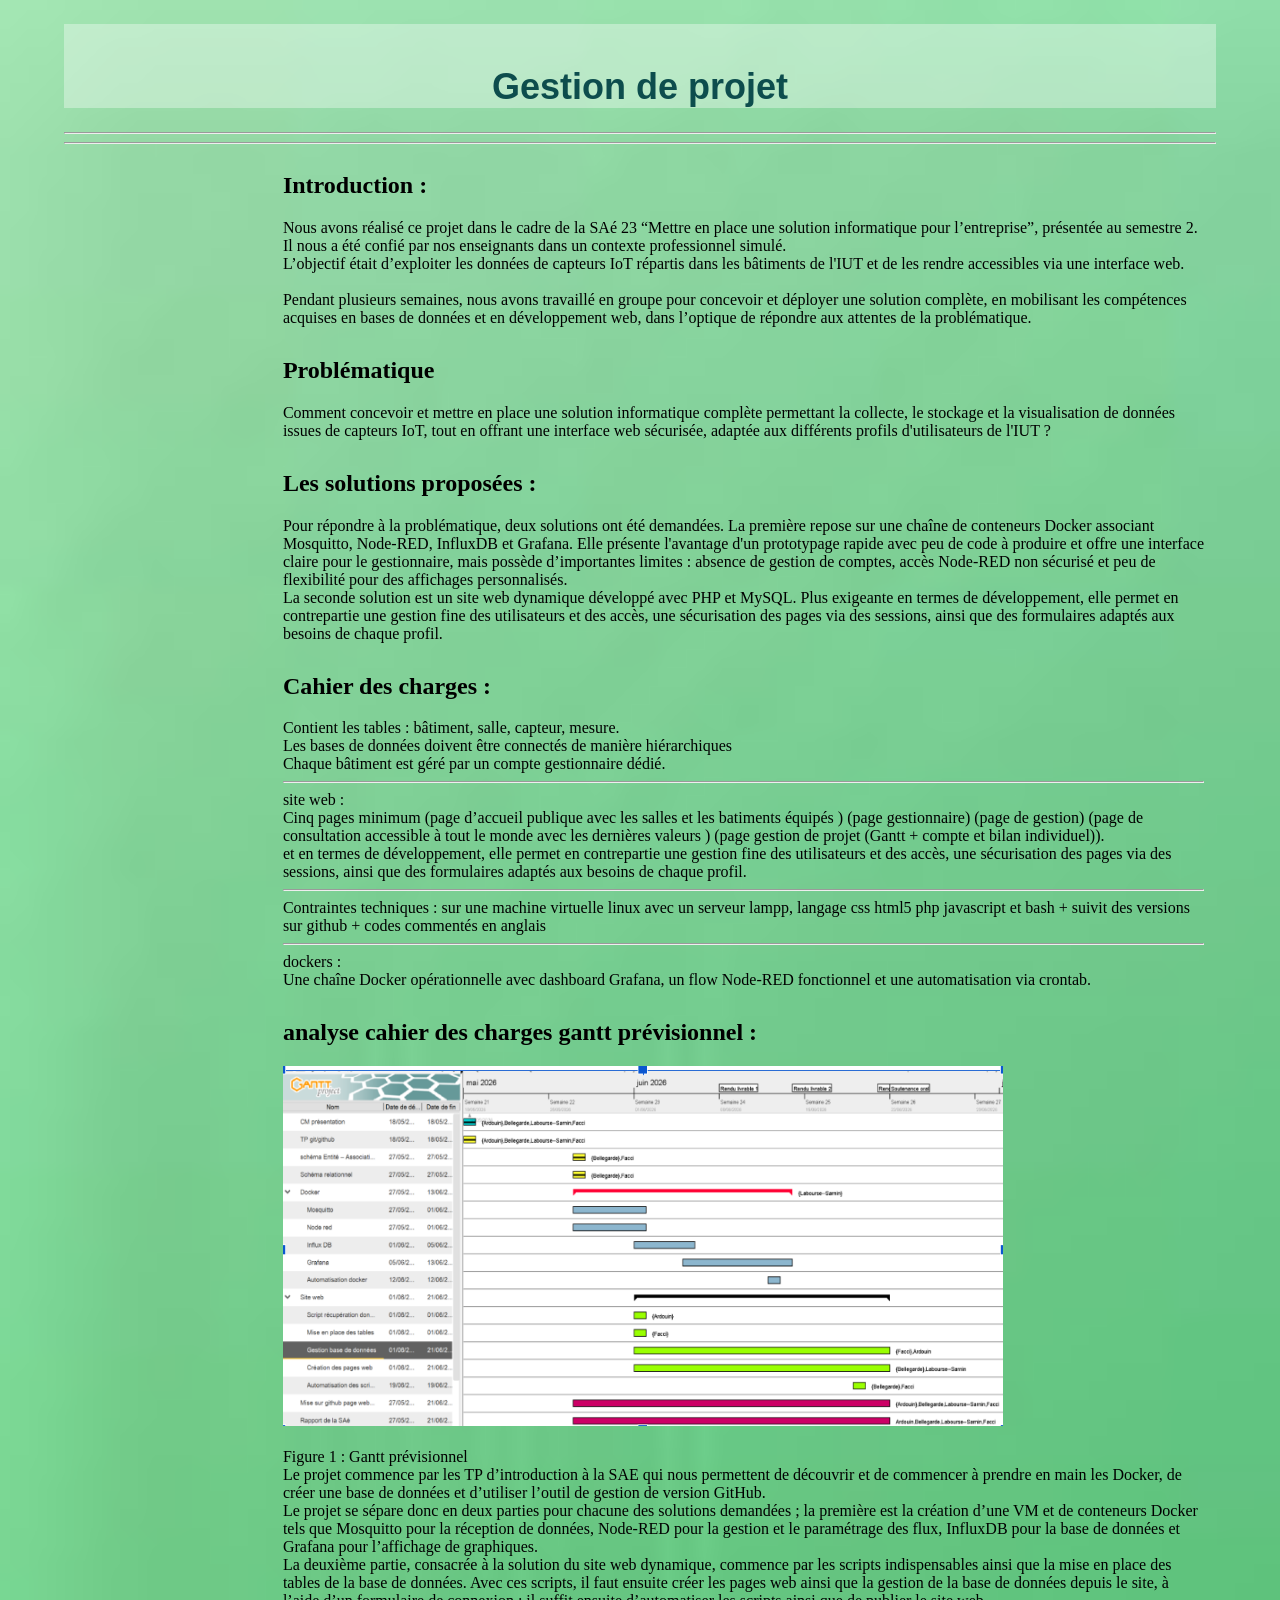
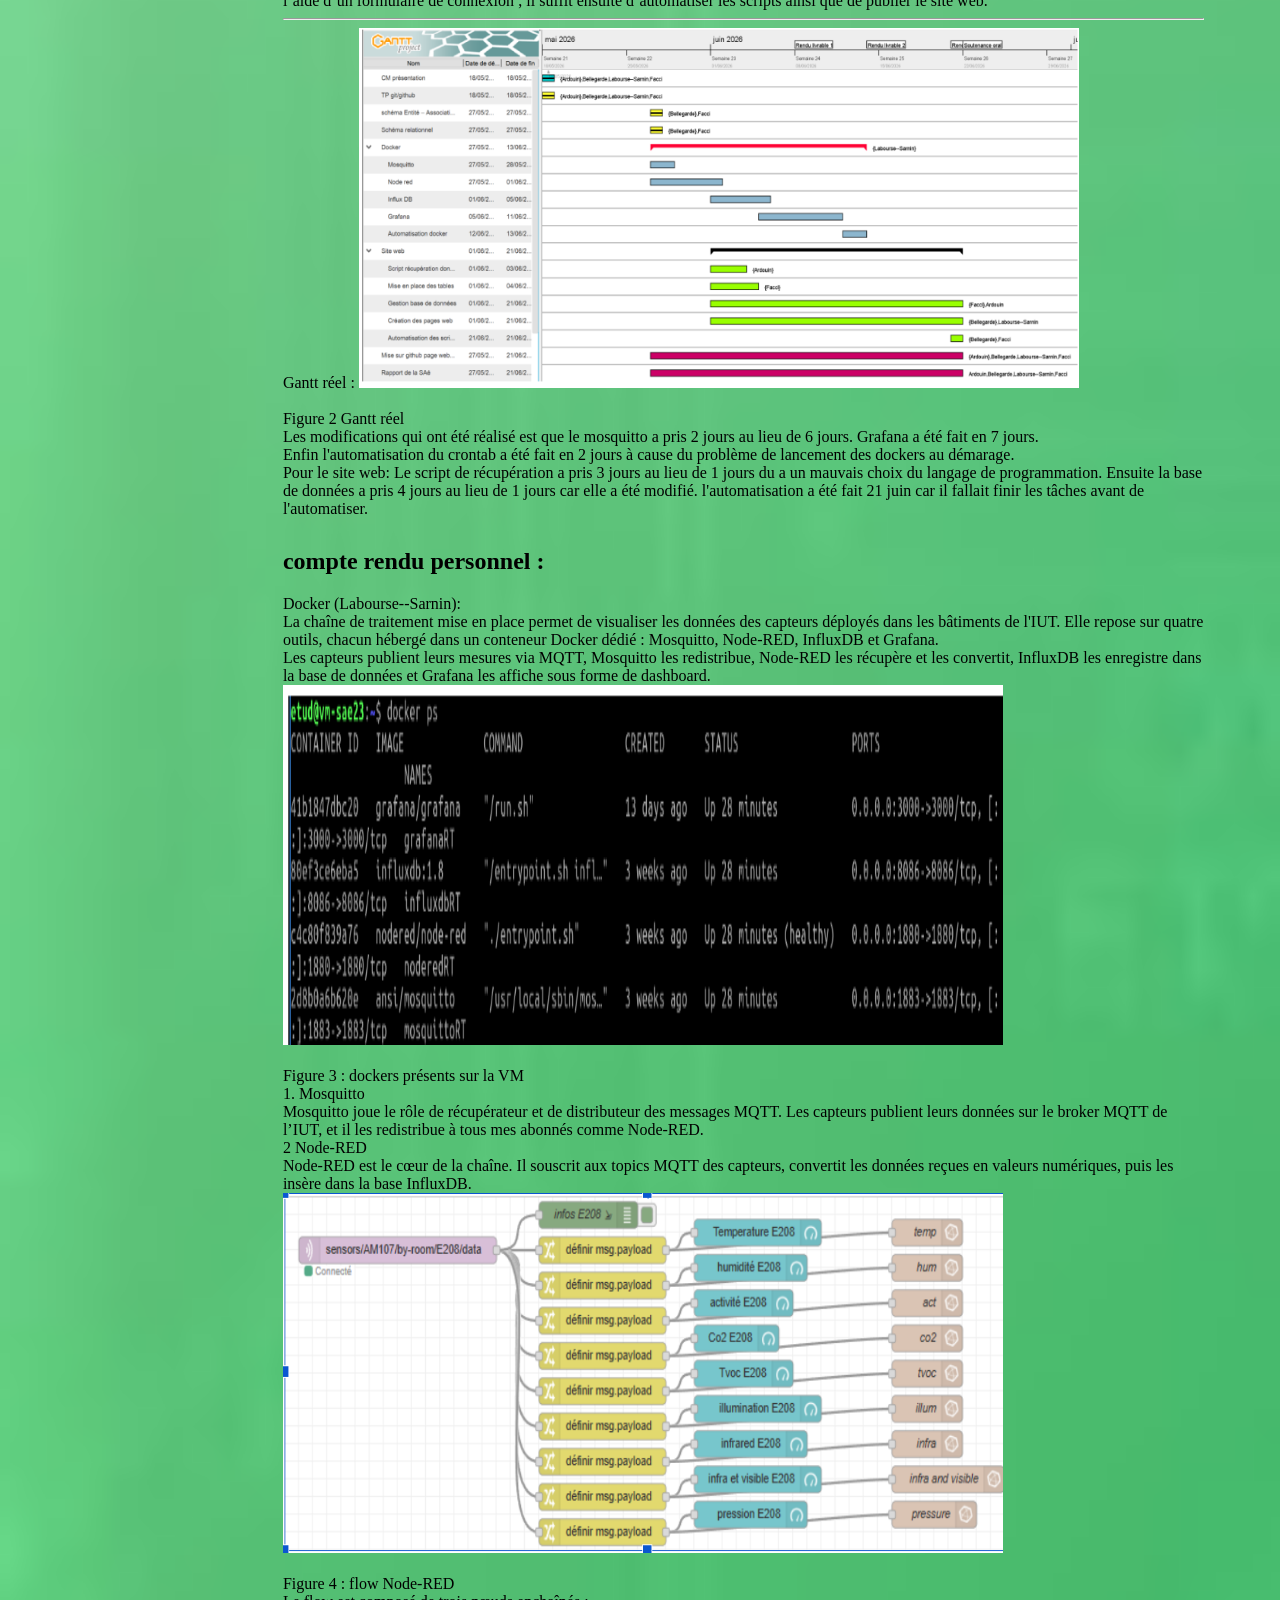
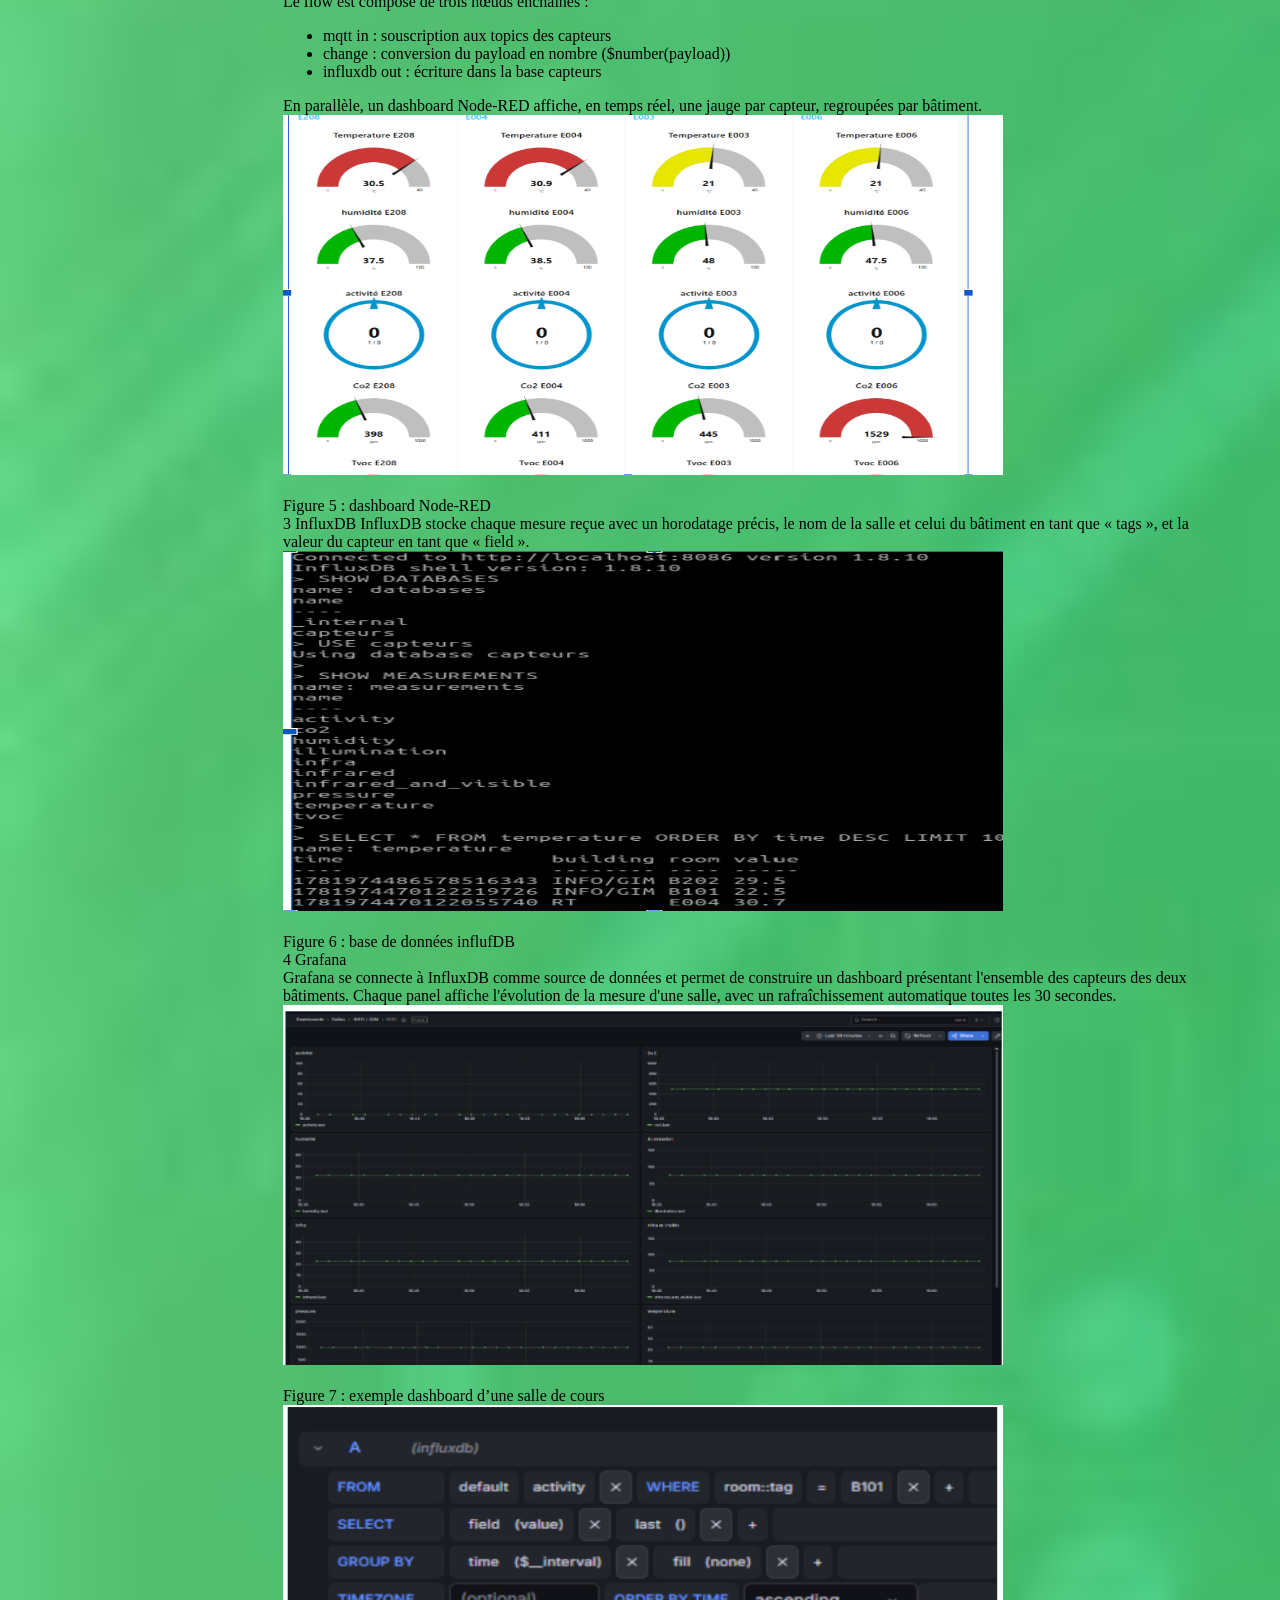
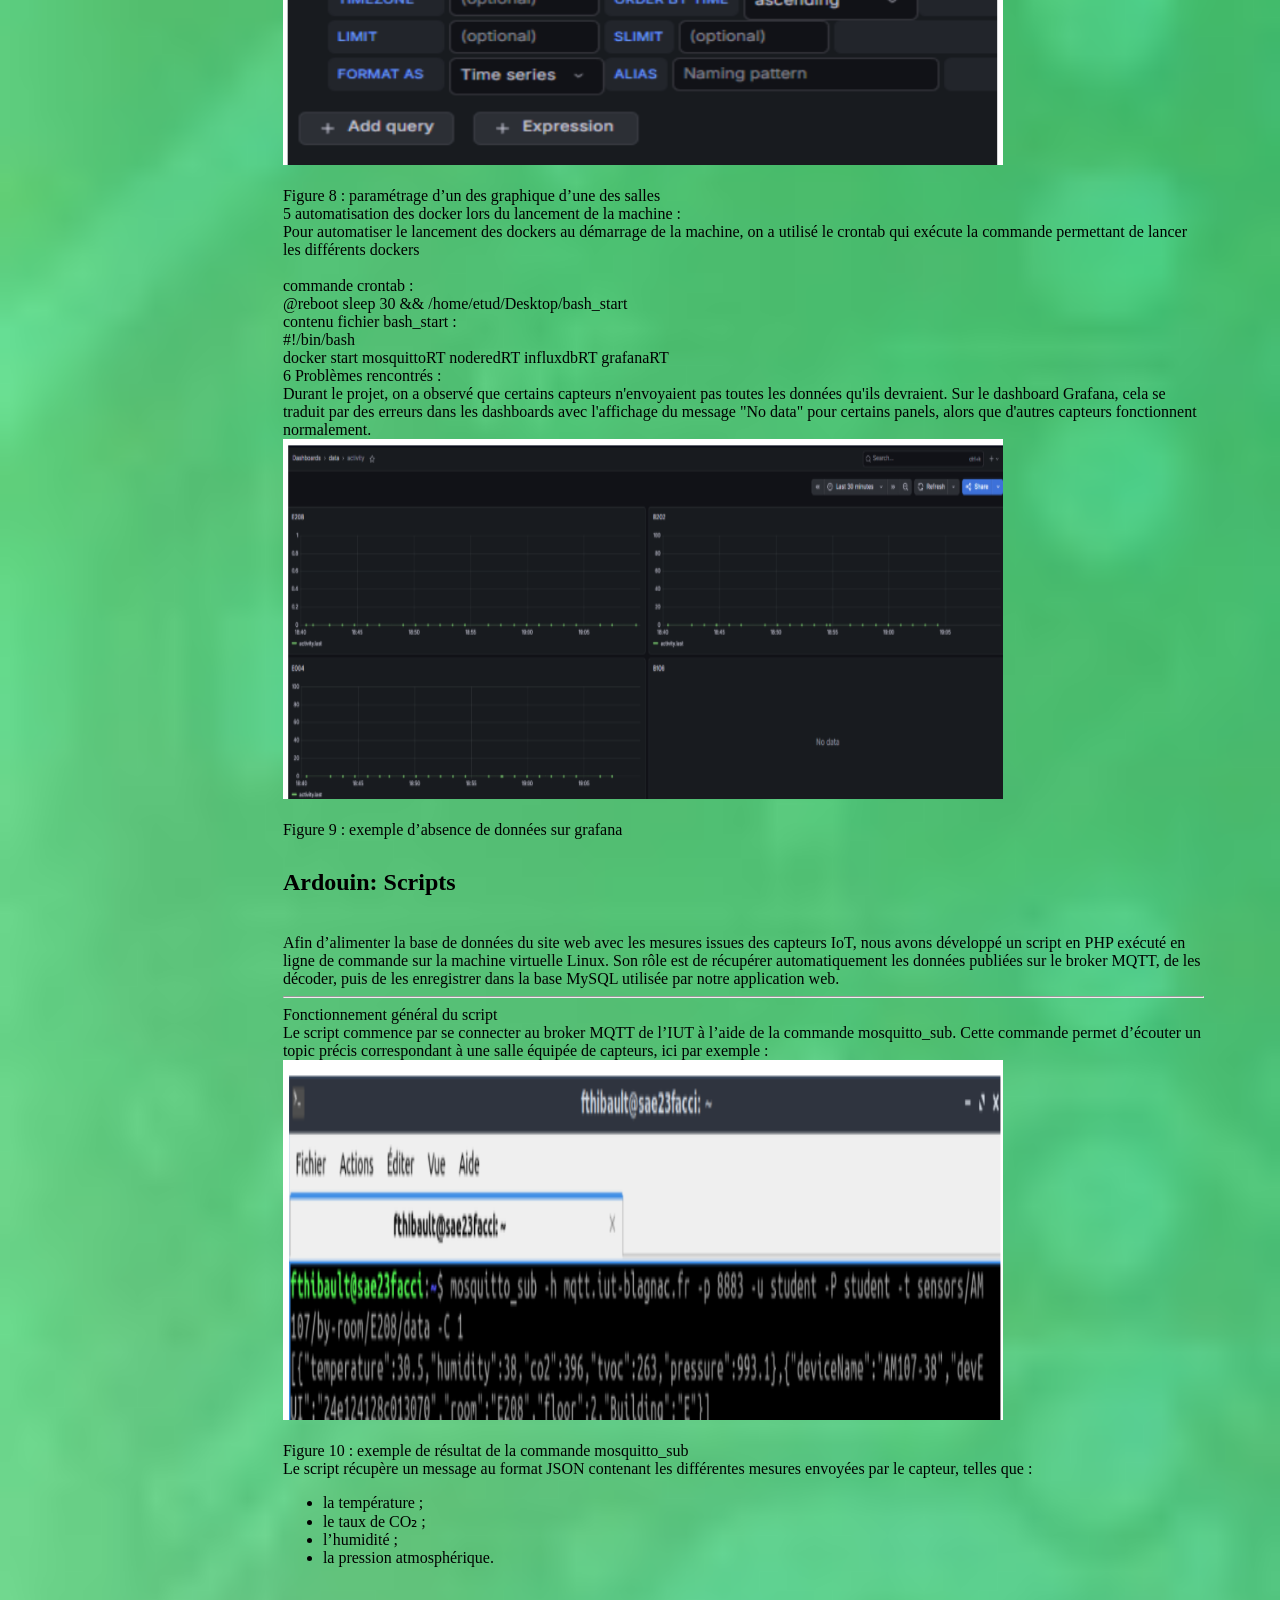
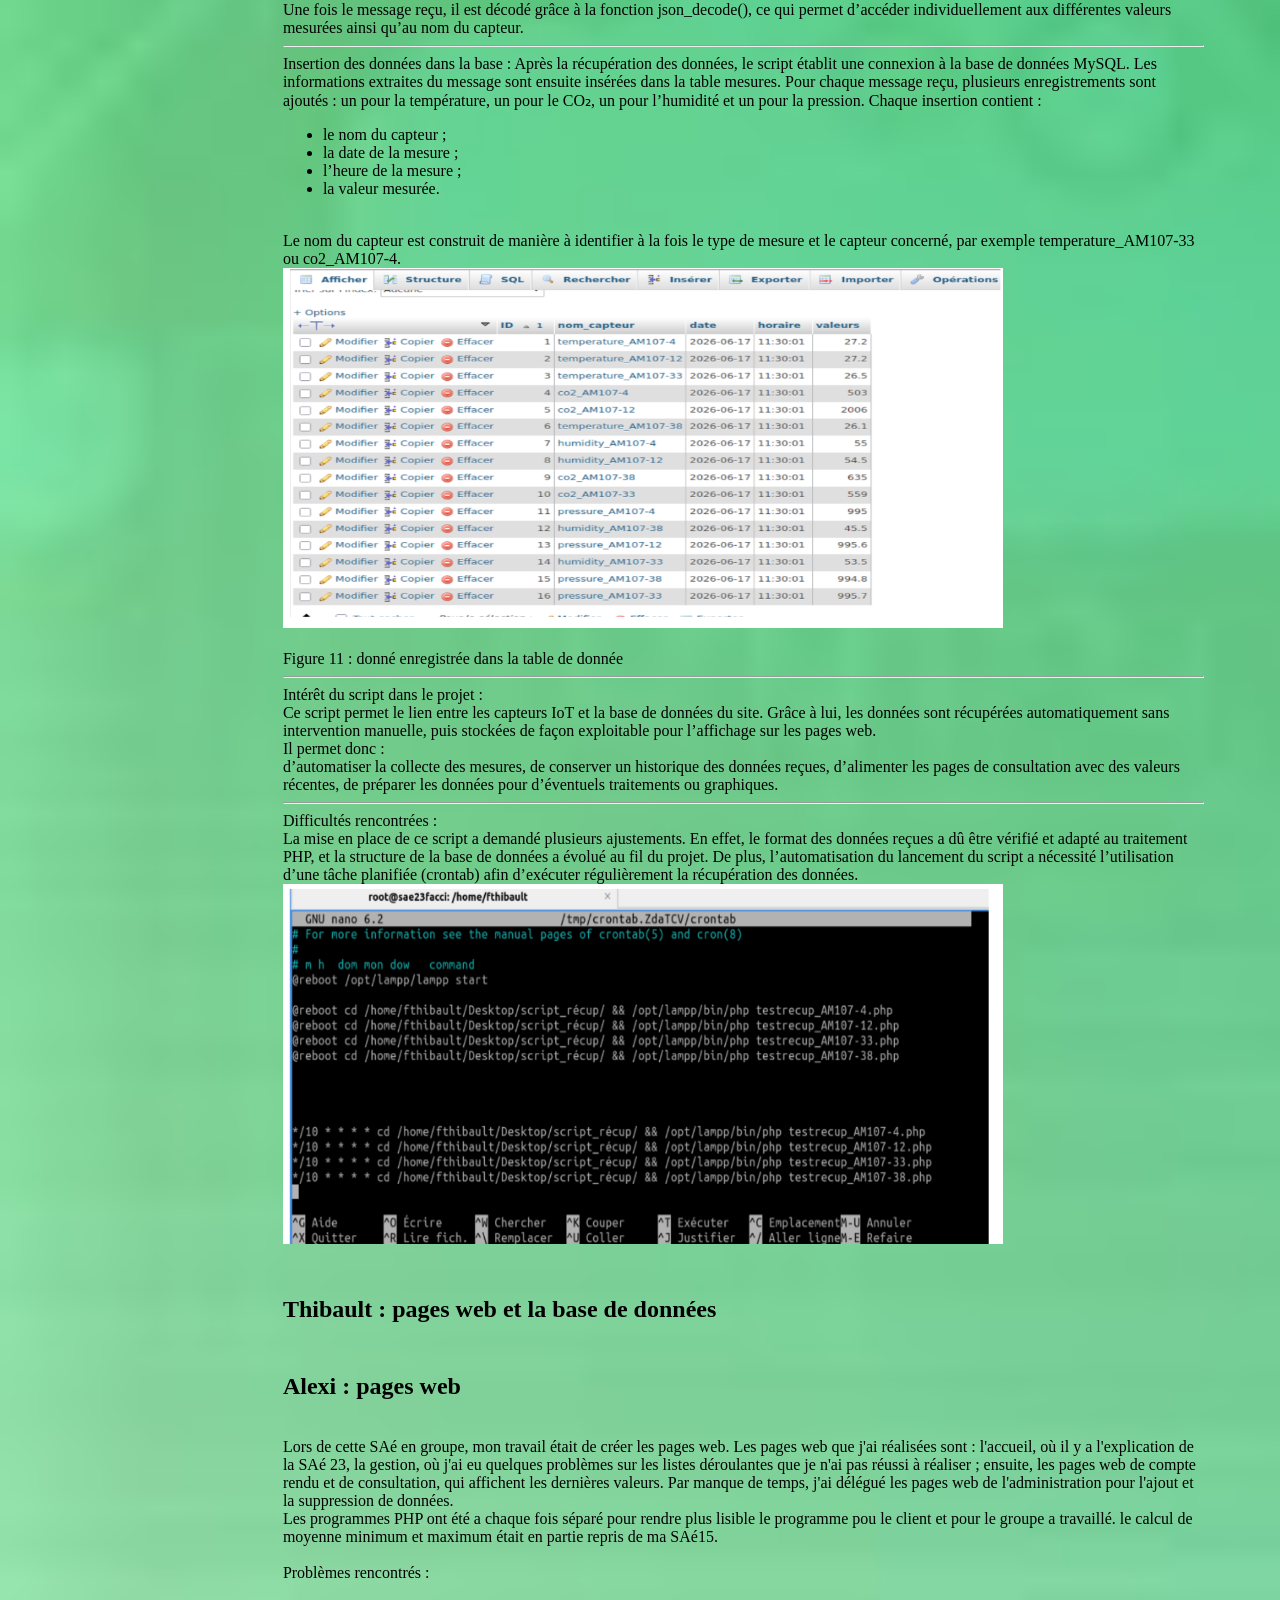
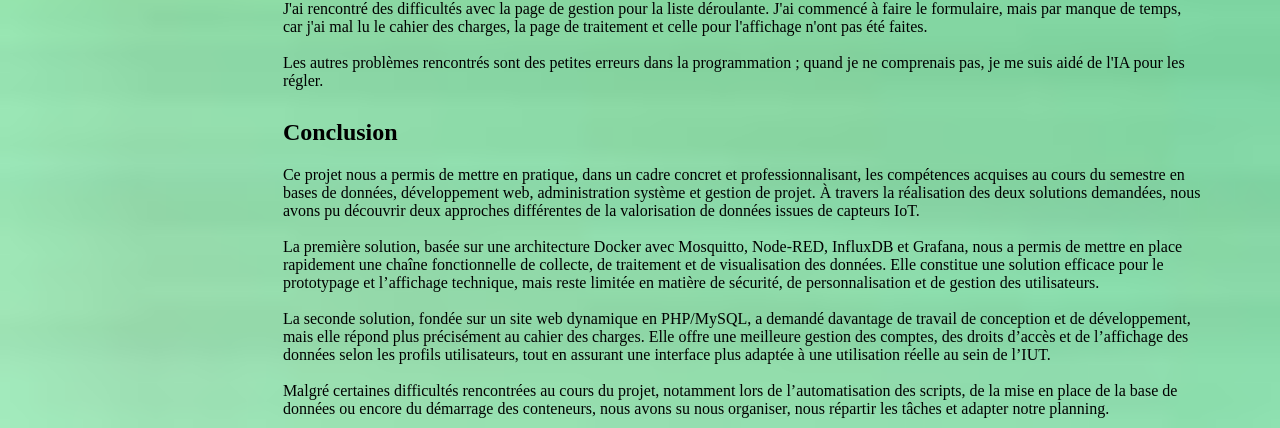
==== compte_rendu.html @ c77deb51 "Ajout compte rendu et mise a disposition des scruots de récupération" ====
<!DOCTYPE html>
 <html lang="fr">
  <head>
   <meta charset="UTF-8" />
   <title>Sae23</title>
   <link rel="stylesheet" type="text/css" href="./styles/smi.css" />
  </head>
  <body>
   <header>
    <div><h1><br />Gestion de projet<br /></h1></div>
    <hr />
    <hr />
   </header>
   <section>
    <h2>Introduction :</h2>
    Nous avons réalisé ce projet dans le cadre de la SAé 23 “Mettre en place une solution informatique pour l’entreprise”, présentée au semestre 2. Il nous a été confié par nos enseignants dans un contexte professionnel simulé. <br>
    L’objectif était d’exploiter les données de capteurs IoT répartis dans les bâtiments de l'IUT et de les rendre accessibles via une interface web. <br><br>
    
    Pendant plusieurs semaines, nous avons travaillé en groupe pour concevoir et déployer une solution complète, en mobilisant les compétences acquises en bases de données et en développement web, dans l’optique de répondre aux attentes de la problématique. <br>
   </section>
   <section>
    <h2>Problématique</h2>
    Comment concevoir et mettre en place une solution informatique complète permettant la collecte, le stockage et la visualisation de données issues de capteurs IoT, tout en offrant une interface web sécurisée, adaptée aux différents profils d'utilisateurs de l'IUT ?
   </section>
   <section>
    <h2>Les solutions proposées :</h2>
    Pour répondre à la problématique, deux solutions ont été demandées. La première repose sur une chaîne de conteneurs Docker associant Mosquitto, Node-RED, InfluxDB et Grafana. Elle présente l'avantage d'un prototypage rapide avec peu de code à produire et offre une interface claire pour le gestionnaire, mais possède d’importantes limites : absence de gestion de comptes, accès Node-RED non sécurisé et peu de flexibilité pour des affichages personnalisés. <br>
    La seconde solution est un site web dynamique développé avec PHP et MySQL. Plus exigeante en termes de développement, elle permet en contrepartie une gestion fine des utilisateurs et des accès, une sécurisation des pages via des sessions, ainsi que des formulaires adaptés aux besoins de chaque profil. 
   </section>
    <section>
    <h2>Cahier des charges :</h2>
    Contient les tables : bâtiment, salle, capteur, mesure. <br>
    Les bases de données doivent être connectés de manière hiérarchiques <br>
    Chaque bâtiment est géré par un compte gestionnaire dédié. <br>
    <hr>
    site web : <br>
    Cinq pages minimum (page d’accueil publique avec les salles et les batiments équipés ) (page gestionnaire) (page de gestion) (page de consultation accessible à tout le monde avec les dernières valeurs ) (page gestion de projet (Gantt + compte et bilan individuel)). <br>
et en termes de développement, elle permet en contrepartie une gestion fine des utilisateurs et des accès, une sécurisation des pages via des sessions, ainsi que des formulaires adaptés aux besoins de chaque profil. 
 <hr>
 Contraintes techniques : 
 sur une machine virtuelle linux avec un serveur lampp, langage css html5 php javascript et bash + suivit des versions sur github + codes commentés en anglais
<hr>
dockers : <br>
Une chaîne Docker opérationnelle avec dashboard Grafana, un flow Node-RED fonctionnel et une automatisation via crontab.
    </section>
    <section>
        <h2>analyse cahier des charges gantt prévisionnel :</h2>
        <img class= "image-responsive" src="./images/gantt_previ.png" alt="Gantt Prévisionnel" /><br><br>
        Figure 1 : Gantt prévisionnel <br>
        Le projet commence par les TP d’introduction à la SAE qui nous permettent de découvrir et de commencer à prendre en main les Docker, de créer une base de données et d’utiliser l’outil de gestion de version GitHub. <br>
        Le projet se sépare donc en deux parties pour chacune des solutions demandées ; la première est la création d’une VM et de conteneurs Docker tels que Mosquitto pour la réception de données, Node-RED pour la gestion et le paramétrage des flux, InfluxDB pour la base de données et Grafana pour l’affichage de graphiques. <br>
        La deuxième partie, consacrée à la solution du site web dynamique, commence par les scripts indispensables ainsi que la mise en place des tables de la base de données. Avec ces scripts, il faut ensuite créer les pages web ainsi que la gestion de la base de données depuis le site, à l’aide d’un formulaire de connexion ; il suffit ensuite d’automatiser les scripts ainsi que de publier le site web. <br>
         <hr>
         Gantt réel : 
        <img class= "image-responsive" src="./images/gantt_reel.png" alt="Gantt réel" /><br><br>
        Figure 2 Gantt réel <br>
        Les modifications qui ont été réalisé est que le mosquitto a pris 2 jours au lieu de 6 jours. Grafana a été fait en 7 jours. <br>
        Enfin l'automatisation du crontab a été fait en 2 jours à cause du problème de lancement des dockers au démarage.<br>

        Pour le site web:
        Le script de récupération a pris 3 jours au lieu de 1 jours du a un mauvais choix du langage de programmation.
        Ensuite la base de données a pris 4 jours au lieu de 1 jours car elle a été modifié.
        l'automatisation a été fait 21 juin car il fallait finir les tâches avant de l'automatiser.
    </section>
    <section>
        <h2>compte rendu personnel :</h2>
        Docker (Labourse--Sarnin): <br>
        La chaîne de traitement mise en place permet de visualiser les données des capteurs déployés dans les bâtiments de l'IUT. Elle repose sur quatre outils, chacun hébergé dans un conteneur Docker dédié : Mosquitto, Node-RED, InfluxDB et Grafana.<br>
        Les capteurs publient leurs mesures via MQTT, Mosquitto les redistribue,  Node-RED les récupère et les convertit, InfluxDB les enregistre dans la base de données et Grafana les affiche sous forme de dashboard. <br>
        <img class= "image-responsive" src="./images/docker.png" alt="Docker présent" /><br><br>
        Figure 3 : dockers présents sur la VM <br>
        1. Mosquitto <br>
        Mosquitto joue le rôle de récupérateur et de distributeur des messages MQTT. Les capteurs publient leurs données sur le broker MQTT de l’IUT, et il les redistribue à tous mes abonnés comme Node-RED.<br>
        2 Node-RED <br>
          Node-RED est le cœur de la chaîne. Il souscrit aux topics MQTT des capteurs, convertit les données reçues en valeurs numériques, puis les insère dans la base InfluxDB.  <br>
        <img class= "image-responsive" src="./images/nodered.png" alt="Node-RED" /><br><br>
        Figure 4 : flow Node-RED <br>
      Le flow est composé de trois nœuds enchaînés : <br>
        <ul>
            <li>mqtt in : souscription aux topics des capteurs</li>
            <li>change : conversion du payload en nombre ($number(payload))</li>
            <li>influxdb out : écriture dans la base capteurs</li>
        </ul>
        
En parallèle, un dashboard Node-RED affiche, en temps réel, une jauge par capteur, regroupées par bâtiment. <br>
 <img class= "image-responsive" src="./images/dash_nodered.png" alt="Dashbord Node-RED" /><br><br>
 Figure 5 : dashboard Node-RED <br>
 3 InfluxDB
InfluxDB stocke chaque mesure reçue avec un horodatage précis, le nom de la salle et celui du bâtiment en tant que « tags », et la valeur du capteur en tant que « field ». <br>
<img class= "image-responsive" src="./images/influxdb.png" alt="InfluxDB" /><br><br>
 Figure 6 : base de données influfDB <br>
4 Grafana  <br>
 Grafana se connecte à InfluxDB comme source de données et permet de construire un dashboard présentant l'ensemble des capteurs des deux bâtiments. Chaque panel affiche l'évolution de la mesure d'une salle, avec un rafraîchissement automatique toutes les 30 secondes. <br>
<img class= "image-responsive" src="./images/dash_grafana.png" alt="Dashbord Grafana" /><br><br>
Figure 7 : exemple dashboard d’une salle de cours <br>
<img class= "image-responsive" src="./images/parametre_grafana.png" alt="Paramètres Grafana" /><br><br>
 Figure 8 : paramétrage d’un des graphique d’une des salles <br>
 5 automatisation des docker lors du lancement de la machine : <br>
Pour automatiser le lancement des dockers au démarrage de la machine, on a utilisé le crontab qui exécute la commande permettant de lancer les différents dockers <br><br>
commande crontab : <br>
@reboot sleep 30 && /home/etud/Desktop/bash_start <br>
contenu fichier bash_start : <br>
#!/bin/bash <br>
docker start mosquittoRT noderedRT influxdbRT grafanaRT <br>
6 Problèmes rencontrés : <br>
Durant le projet, on a observé que certains capteurs n'envoyaient pas toutes les données qu'ils devraient. Sur le dashboard Grafana, cela se traduit par des erreurs dans les dashboards avec  l'affichage du message "No data" pour certains panels, alors que d'autres capteurs fonctionnent normalement. <br>
<img class= "image-responsive" src="./images/abs_donnees.png" alt="absence de données" /><br><br>
Figure 9 : exemple d’absence de données sur grafana
<br>
</section>
<section>
    <h2>Ardouin: Scripts</h2> <br>
    Afin d’alimenter la base de données du site web avec les mesures issues des capteurs IoT, nous avons développé un script en PHP exécuté en ligne de commande sur la machine virtuelle Linux. Son rôle est de récupérer automatiquement les données publiées sur le broker MQTT, de les décoder, puis de les enregistrer dans la base MySQL utilisée par notre application web. <br>
    <hr>
    Fonctionnement général du script <br>
    Le script commence par se connecter au broker MQTT de l’IUT à l’aide de la commande mosquitto_sub. Cette commande permet d’écouter un topic précis correspondant à une salle équipée de capteurs, ici par exemple :
    <img class= "image-responsive" src="./images/mosquitto_sub.png" alt="mosquitto_sub" /><br><br>
    Figure 10 : exemple de résultat de la commande mosquitto_sub <br>
    Le script récupère un message au format JSON contenant les différentes mesures envoyées par le capteur, telles que :
    <ul>
        <li>la température ;</li>
        <li>le taux de CO₂ ;</li>
        <li>l’humidité ;</li>
        <li>la pression atmosphérique.</li>
    </ul>
    <br>
    Une fois le message reçu, il est décodé grâce à la fonction json_decode(), ce qui permet d’accéder individuellement aux différentes valeurs mesurées ainsi qu’au nom du capteur. <br>
    <hr>
    Insertion des données dans la base :
    Après la récupération des données, le script établit une connexion à la base de données MySQL. Les informations extraites du message sont ensuite insérées dans la table mesures.
 Pour chaque message reçu, plusieurs enregistrements sont ajoutés : un pour la température, un pour le CO₂, un pour l’humidité et un pour la pression. Chaque insertion contient : <br>
    <ul>
        <li>le nom du capteur ;</li>
        <li>la date de la mesure ;</li>
        <li>l’heure de la mesure ;</li>
        <li>la valeur mesurée.</li>
    </ul>
 <br>
 Le nom du capteur est construit de manière à identifier à la fois le type de mesure et le capteur concerné, par exemple temperature_AM107-33 ou co2_AM107-4. <br>
 <img class= "image-responsive" src="./images/tableau.png" alt="Tableau sql" /><br><br>
 Figure 11 : donné enregistrée dans la table de donnée <br>
 <hr>
 Intérêt du script dans le projet : <br>
 Ce script permet le lien entre les capteurs IoT et la base de données du site. Grâce à lui, les données sont récupérées automatiquement sans intervention manuelle, puis stockées de façon exploitable pour l’affichage sur les pages web. <br>
Il permet donc :<br>
d’automatiser la collecte des mesures, de conserver un historique des données reçues, d’alimenter les pages de consultation avec des valeurs récentes, de préparer les données pour d’éventuels traitements ou graphiques.<br>
<hr>
Difficultés rencontrées : <br>
La mise en place de ce script a demandé plusieurs ajustements. En effet, le format des données reçues a dû être vérifié et adapté au traitement PHP, et la structure de la base de données a évolué au fil du projet. De plus, l’automatisation du lancement du script a nécessité l’utilisation d’une tâche planifiée (crontab) afin d’exécuter régulièrement la récupération des données.<br>
<img class= "image-responsive" src="./images/crontab_script.png" alt="Crontab Script" /><br><br>








</section>
<section>
    <h2>Thibault : pages web et la base de données</h2>
</section>
<section>
    <h2>Alexi : pages web</h2> <br>

    Lors de cette SAé en groupe, mon travail était de créer les pages web. Les pages web que j'ai réalisées sont : l'accueil, où il y a l'explication de la SAé 23, la gestion, où j'ai eu quelques problèmes sur les listes déroulantes que je n'ai pas réussi à réaliser ; ensuite, les pages web de compte rendu et de consultation, qui affichent les dernières valeurs. Par manque de temps, j'ai délégué les pages web de l'administration pour l'ajout et la suppression de données. <br>

Les programmes PHP ont été a chaque fois séparé pour rendre plus lisible le programme pou le client et pour le groupe a travaillé. le calcul de moyenne minimum et maximum était en partie repris de ma SAé15. <br><br>

Problèmes rencontrés :<br><br>

J'ai rencontré des difficultés avec la page de gestion pour la liste déroulante. J'ai commencé à faire le formulaire, mais par manque de temps, car j'ai mal lu le cahier des charges, la  page de traitement et celle pour l'affichage n'ont pas été faites. <br><br>
Les autres problèmes rencontrés sont des petites erreurs dans la programmation ; quand je ne comprenais pas, je me suis aidé de l'IA pour les régler.
</section>
    <section>
        <h2>Conclusion</h2>
        Ce projet nous a permis de mettre en pratique, dans un cadre concret et professionnalisant, les compétences acquises au cours du semestre en bases de données, développement web, administration système et gestion de projet. À travers la réalisation des deux solutions demandées, nous avons pu découvrir deux approches différentes de la valorisation de données issues de capteurs IoT. <br><br>

La première solution, basée sur une architecture Docker avec Mosquitto, Node-RED, InfluxDB et Grafana, nous a permis de mettre en place rapidement une chaîne fonctionnelle de collecte, de traitement et de visualisation des données. Elle constitue une solution efficace pour le prototypage et l’affichage technique, mais reste limitée en matière de sécurité, de personnalisation et de gestion des utilisateurs. <br><br>

La seconde solution, fondée sur un site web dynamique en PHP/MySQL, a demandé davantage de travail de conception et de développement, mais elle répond plus précisément au cahier des charges. Elle offre une meilleure gestion des comptes, des droits d’accès et de l’affichage des données selon les profils utilisateurs, tout en assurant une interface plus adaptée à une utilisation réelle au sein de l’IUT.<br><br>

Malgré certaines difficultés rencontrées au cours du projet, notamment lors de l’automatisation des scripts, de la mise en place de la base de données ou encore du démarrage des conteneurs, nous avons su nous organiser, nous répartir les tâches et adapter notre planning. 

    </section>
---- styles/smi.css ----
/* Stylesheet */

html    /* Style of web page */
{ 
  margin: 0;
  padding: 0;
  background: url(../images/smi5.jpg); /* add image on the background */
  background-size: cover; 
}

body   /* Style for body */
{
  margin-right: 5%;             
  margin-left: 5%;
}

h1    /* Style for h1 */
{
  background-color: rgba(255,255,255,0.35);
  text-align: center;
  color:  #0D4D4D;      
  font-size: 2.25em;
  font-family: Helvetica, Arial, sans-serif;
}

em
{
  color: white;
  font-size: 1.25em;
 }

label
{
  color: black;
  font-family: Arial, sans-serif;
 }

header
{
  text-align: center;
  clear: both;
}
p     /* Style for paragraph */
{
  font-family: Arial, sans-serif;
  color: #AD0000;      
  text-indent: 3%;
}
p.erreur
{
  font-weight: bold;
  color: white;
}
/* Hyperlink gestion */
a:link
{
  color: #184A18;
}
a:visited
{
  color: #520031;
}
a:hover
{
  color: white;
  background: green;
}
a:active
{
  color: black;
}
legend
{
  color: #0D4D4D;
  font-family: Arial, sans-serif;
}
form
{
  width: 66%;
}
fieldset.gauche
{
  width: 50%;
  color: black ;
  font-family: Arial, sans-serif;
  float: left;
}
div.valid
{
  position: relative;
  top: 10px;
  left: 20px;
}
div.tablo 
{
  margin-top: 30px;
  margin-bottom: 30px;
  font-family: Arial, sans-serif;
}
div.tablo ul
{
  background-color: silver; 
  text-align: left;
  border-bottom: 2px solid gray;
}
div.tablo li
{
  list-style-type: none;
  margin-left: 10px;
  display: inline;
}
div.tablo li:first-child
{
  font-style: normal;
  font-size: larger;
}
div.tablo li:last-child
{
  font-style: normal;
  font-size: larger;
  color:#0D4D4D;
  position: absolute;
  left: 400px;
}
footer
{
  background-color: rgba(255,255,255,0.75); 
  text-align: center;
  position: relative;
  top: 5px;
  padding: 5px;
}
div.ajout
{
  color: #0D4D4D;
  font-family: Arial, sans-serif;
}
img{
	border:0;
	width:720px;
	height:360px
}
@media screen and (max-width: 780px) 
{
	h1
	{
		font-size: 1.8em;
	}
	
	nav ul li 
	{
		float: none;
		width: 100%;
		border-right: none;
	}

	nav ul li a 
	{
		padding: 1px;
	}

	section#first 
	{
		padding-top: 50px;
	}
	
	section 
	{
		padding-top: 5px;
		padding-right: 15px;
	}
	.image-responsive 
	{
		max-width: 100%;
		height: auto;
    }
.tableau-responsive 
	{
		max-width: 100%;
		height: auto;
    }
}

/* max-width for high-resolution */
@media screen and (min-width: 1280px) 
{


	nav
	{
	   position:fixed;
	   top:0px; 
	   width: 225px;
	   float: left;
	   height: 100%;
	   background-color: #888888;
	}

	nav ul li a 
	{
	  display: block;
	  width: 225px;
	  float: left;
	  color: white;
	  text-align: left;
	}
	
	section 
	{
	  float: right;	
	  width: 80%;
	  padding-bottom: 10px;
	  padding-right:1%;
	}

	section#first 
	{
	  padding-top:135px;
	}

	aside#last 
	{
	  float: right;	
	  width: 80%;
	  padding-top: 25px;
	  padding-bottom: 90px;
	  padding-right:1%;
	}
	
	footer 
	{
	  clear: both;
	}
.tableau-responsive 
	{
		max-width: 100%;
		height: auto;
    }
}

@media screen and (min-width: 1280px) 
{
	nav ul li 
	{
		float: left;
		border-right:1px solid #BBBBBB;
	}
		
	nav ul li:last-child
	{
		border-right: none;
		float:right;
	}
.tableau-responsive 
	{
		max-width: 100%;
		height: auto;
    }
}

/* max-width for low resolutions */
@media screen and (max-width: 640px) 
{
	nav ul li 
	{
		float: none;
		width: 100%;
		border-right: none;
	}

	nav ul li a 
	{
		padding: 1px;
	}

	section#first 
	{
		padding-top: 300px;
	}
	section 
	{
		padding-top: 5px;
		padding-right: 15px;
	}
.tableau-responsive 
	{
		max-width: 100%;
		height: auto;
    }
	
}
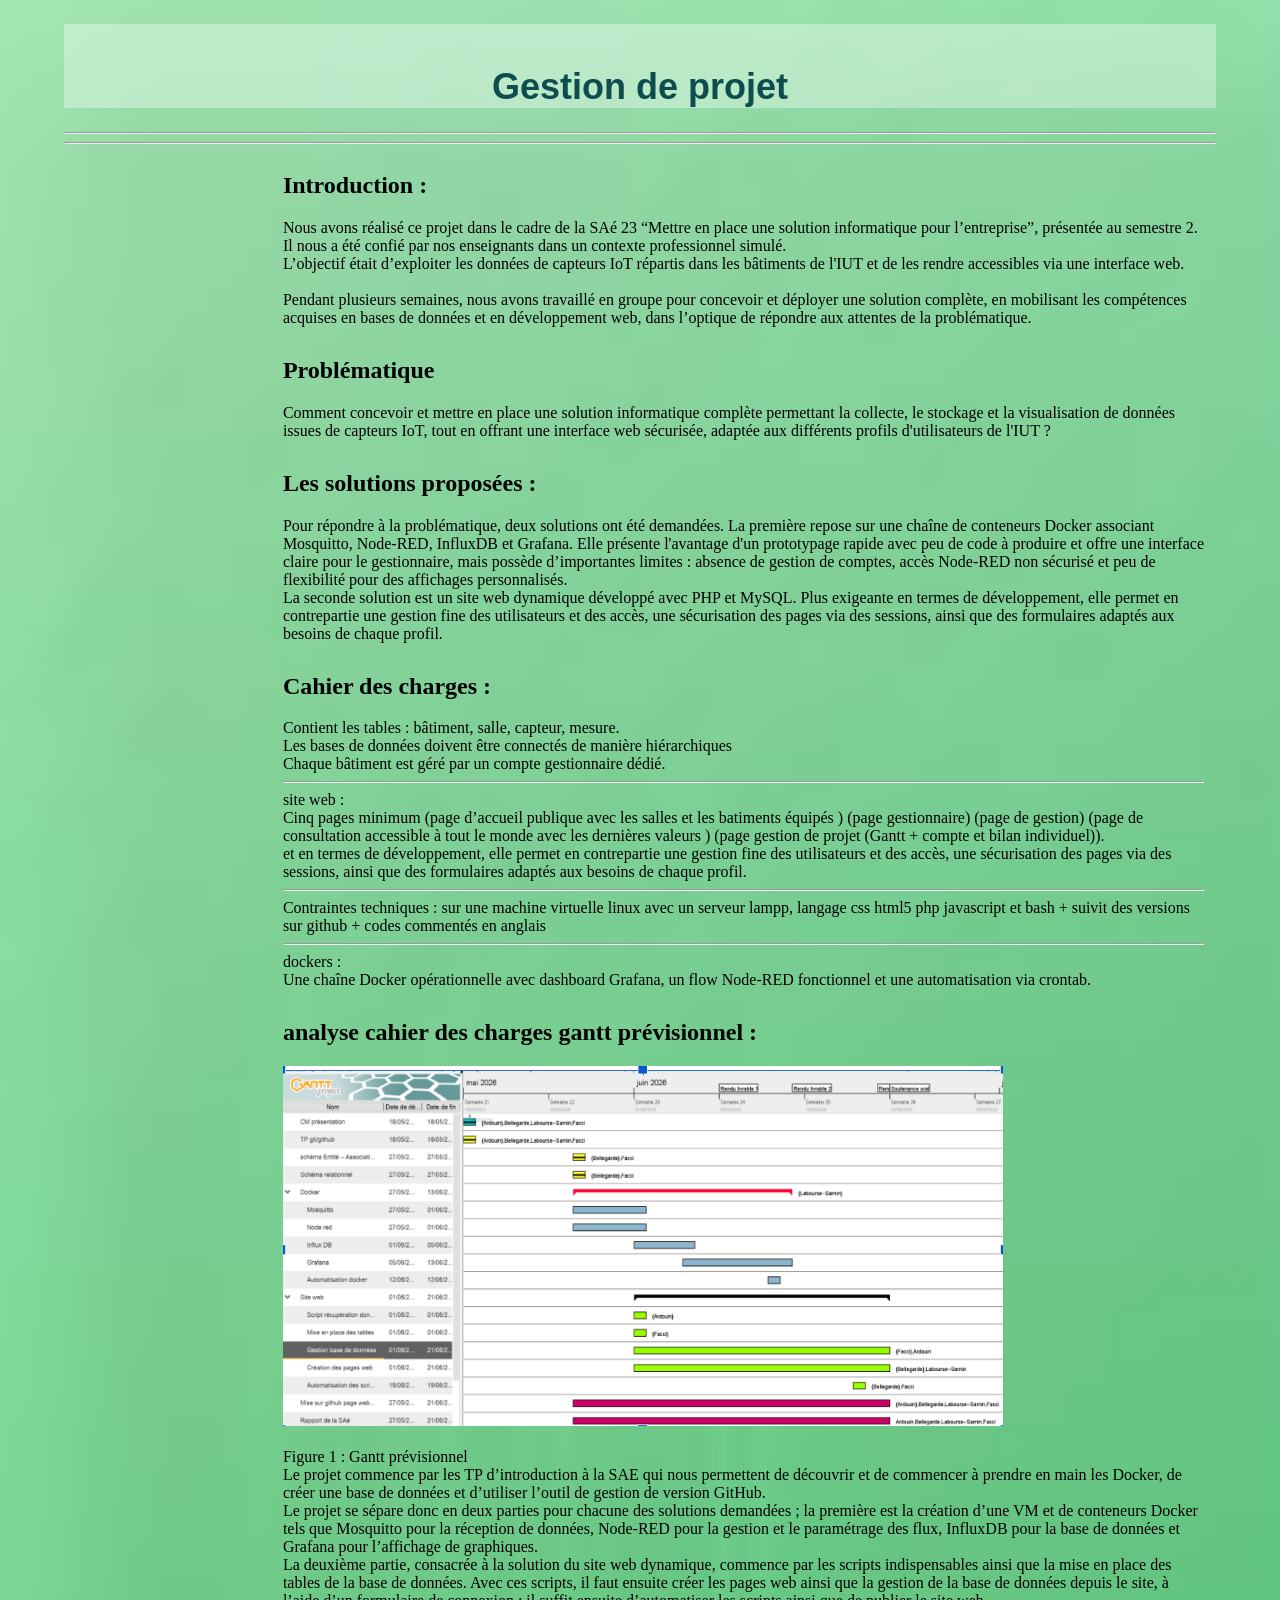
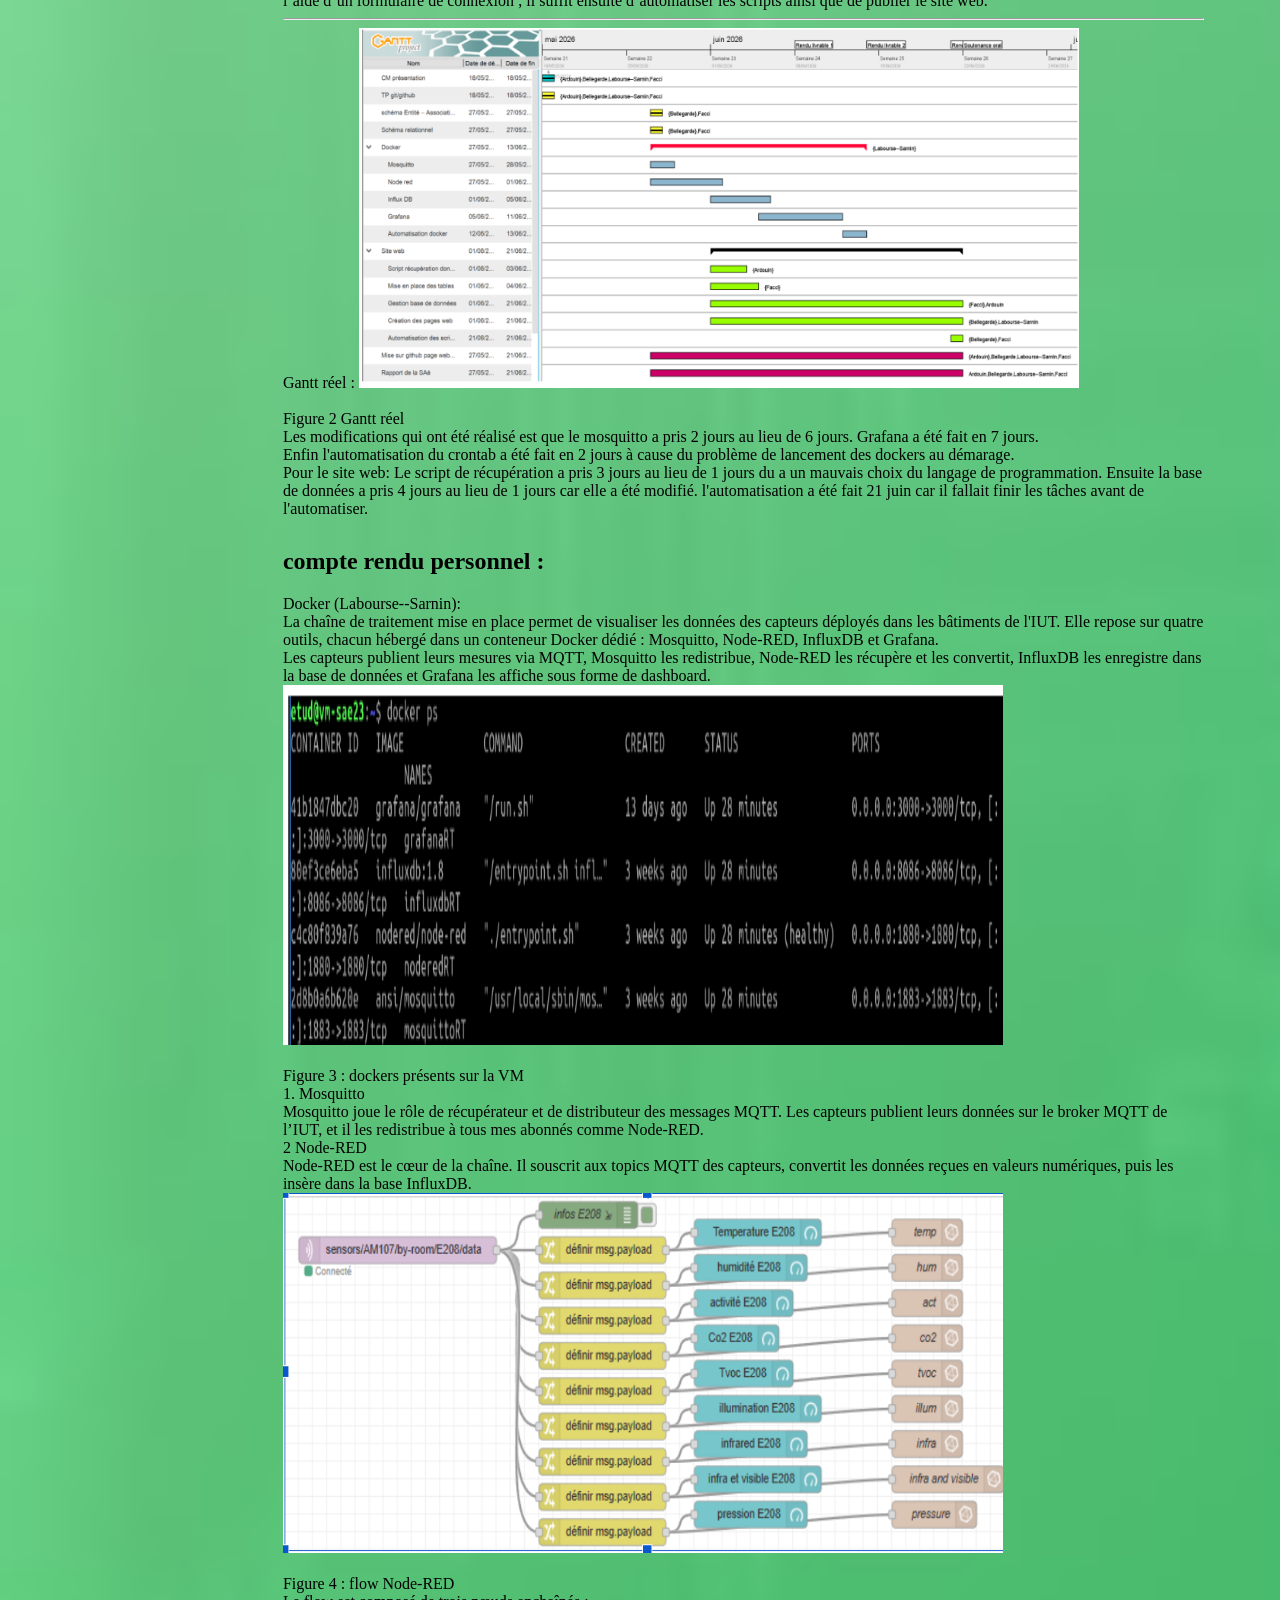
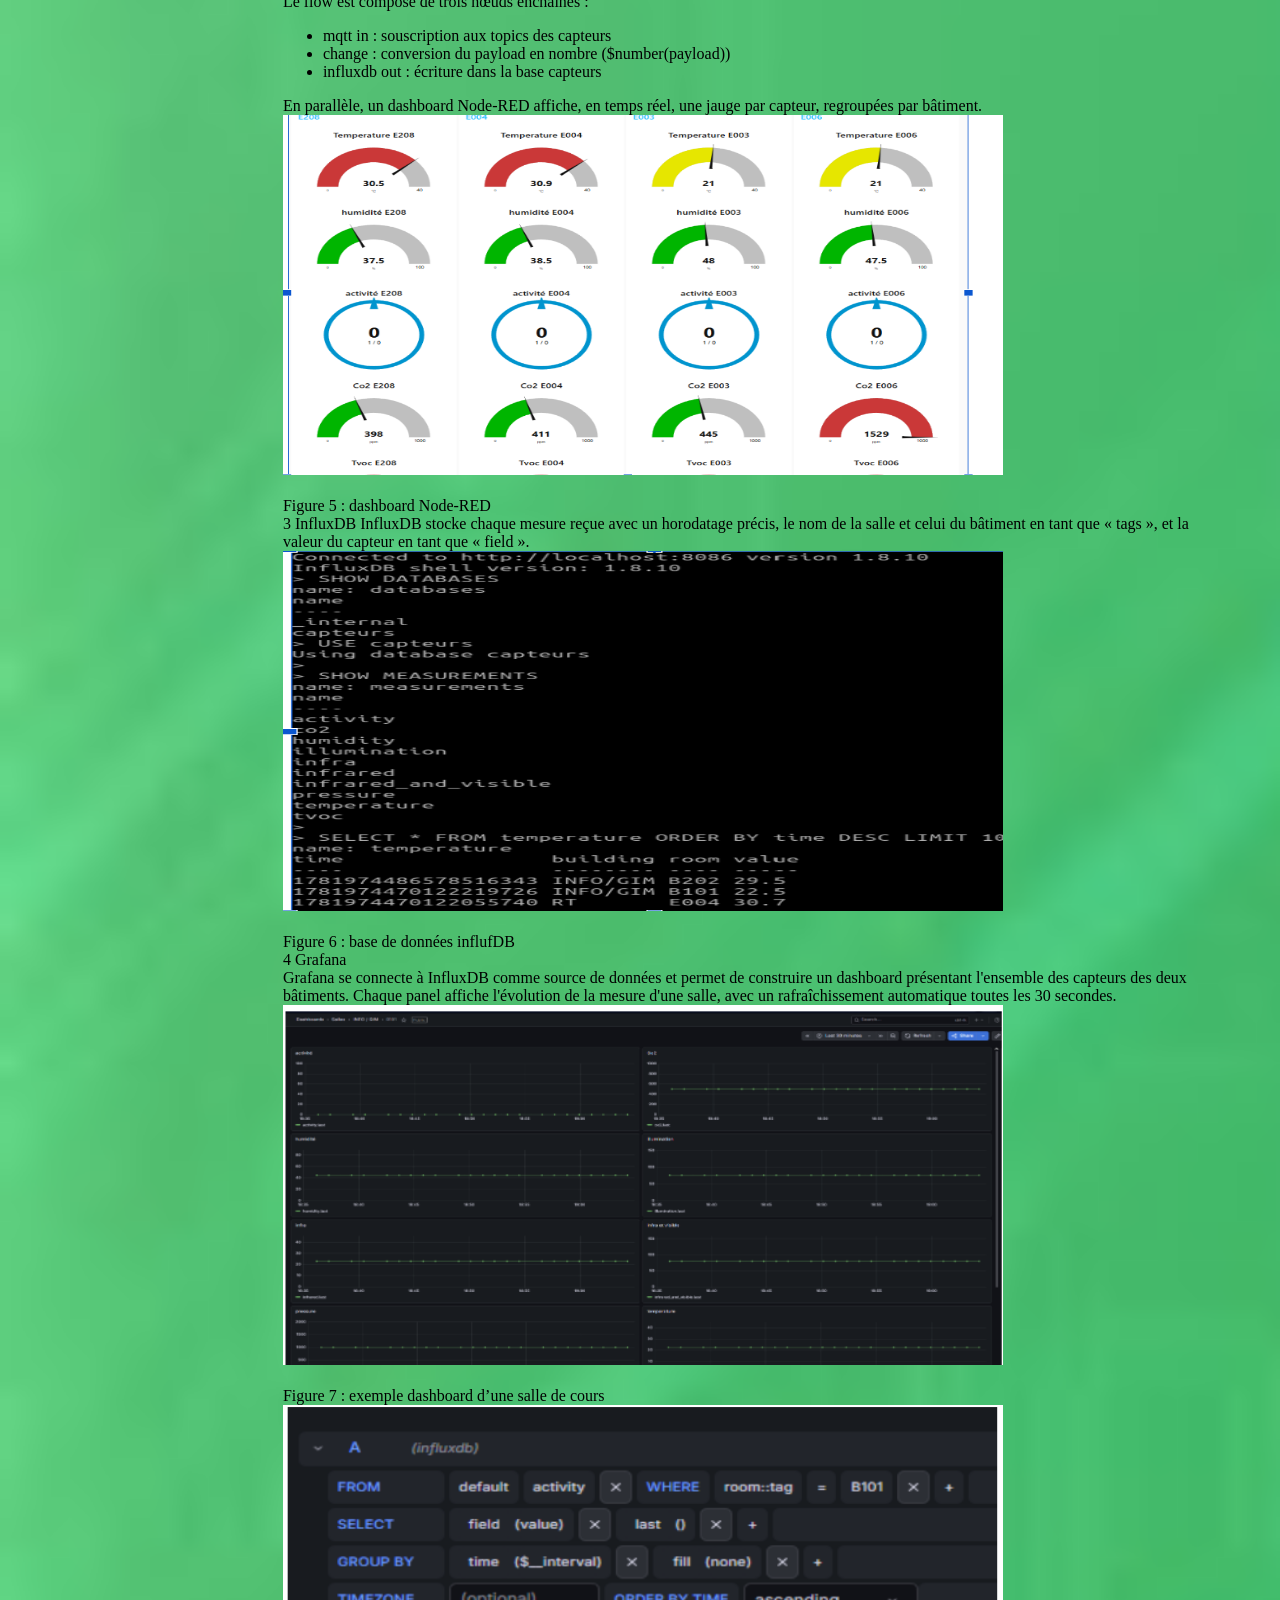
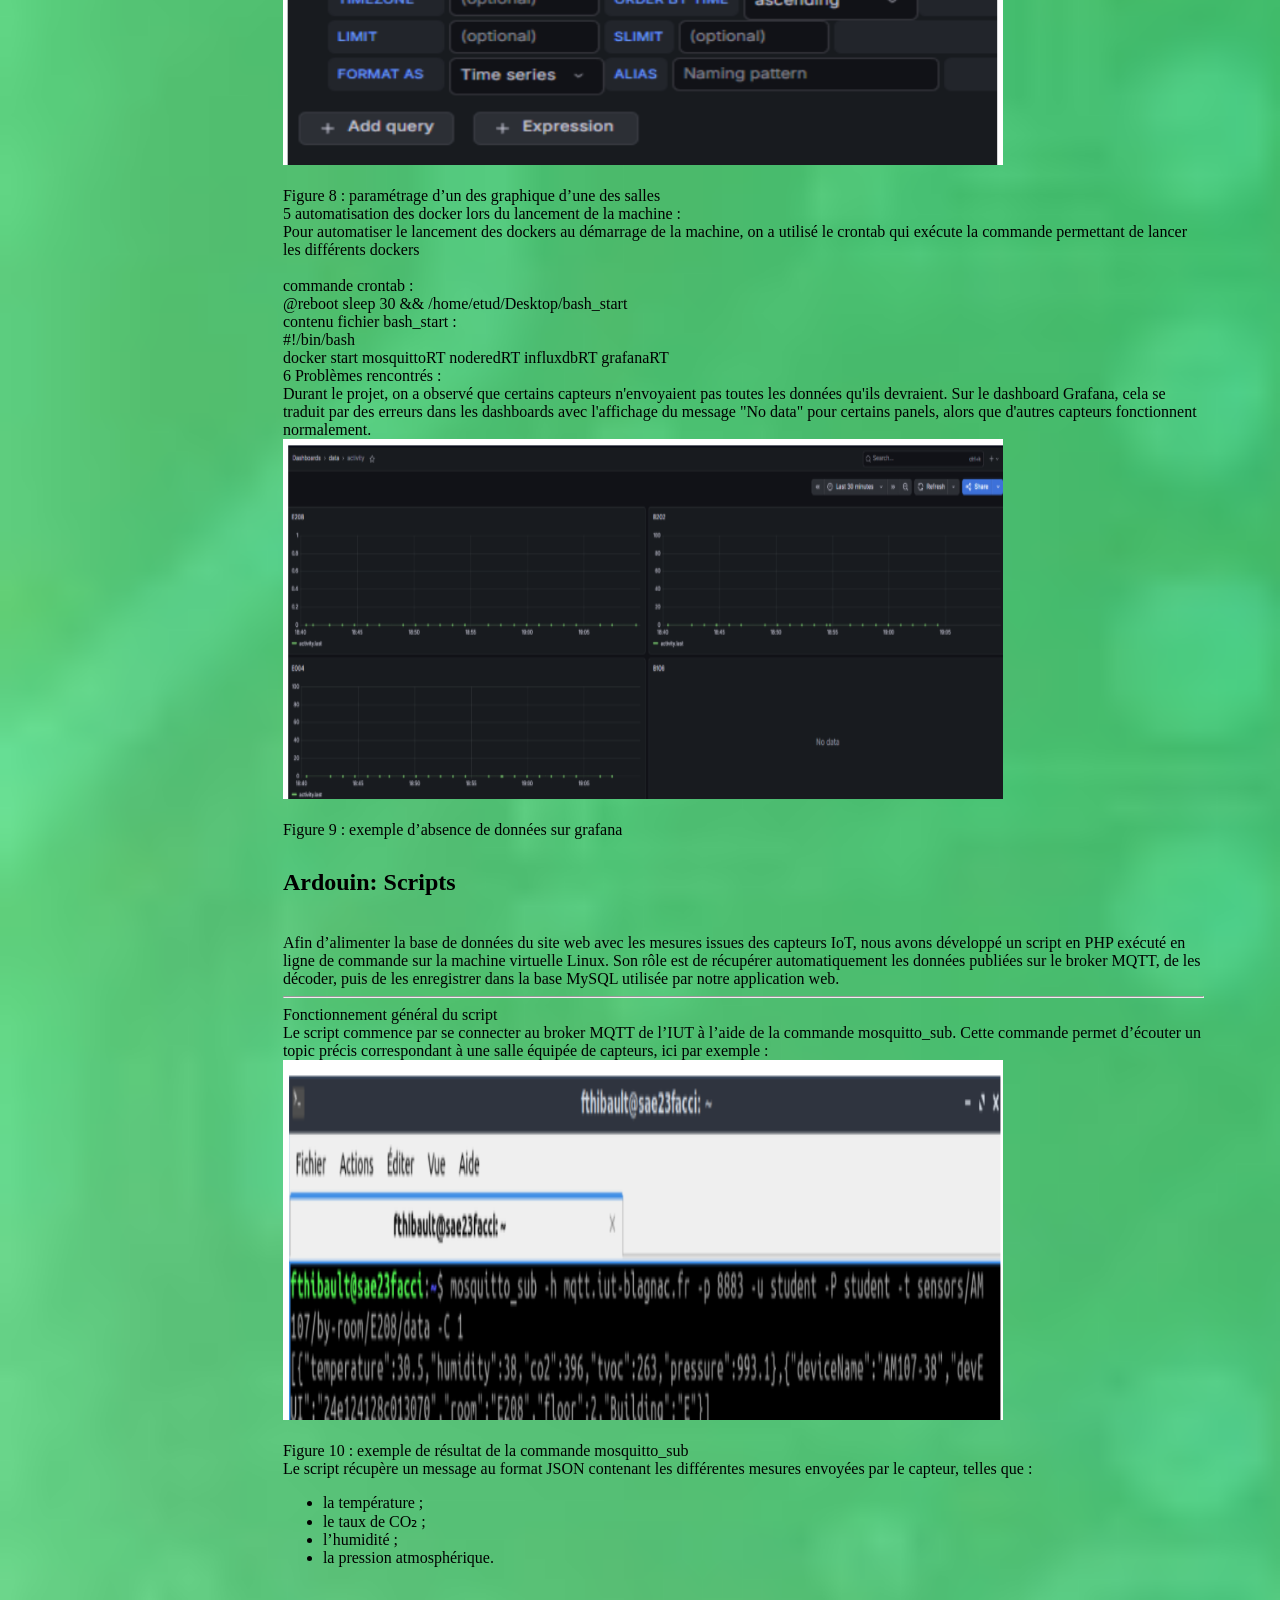
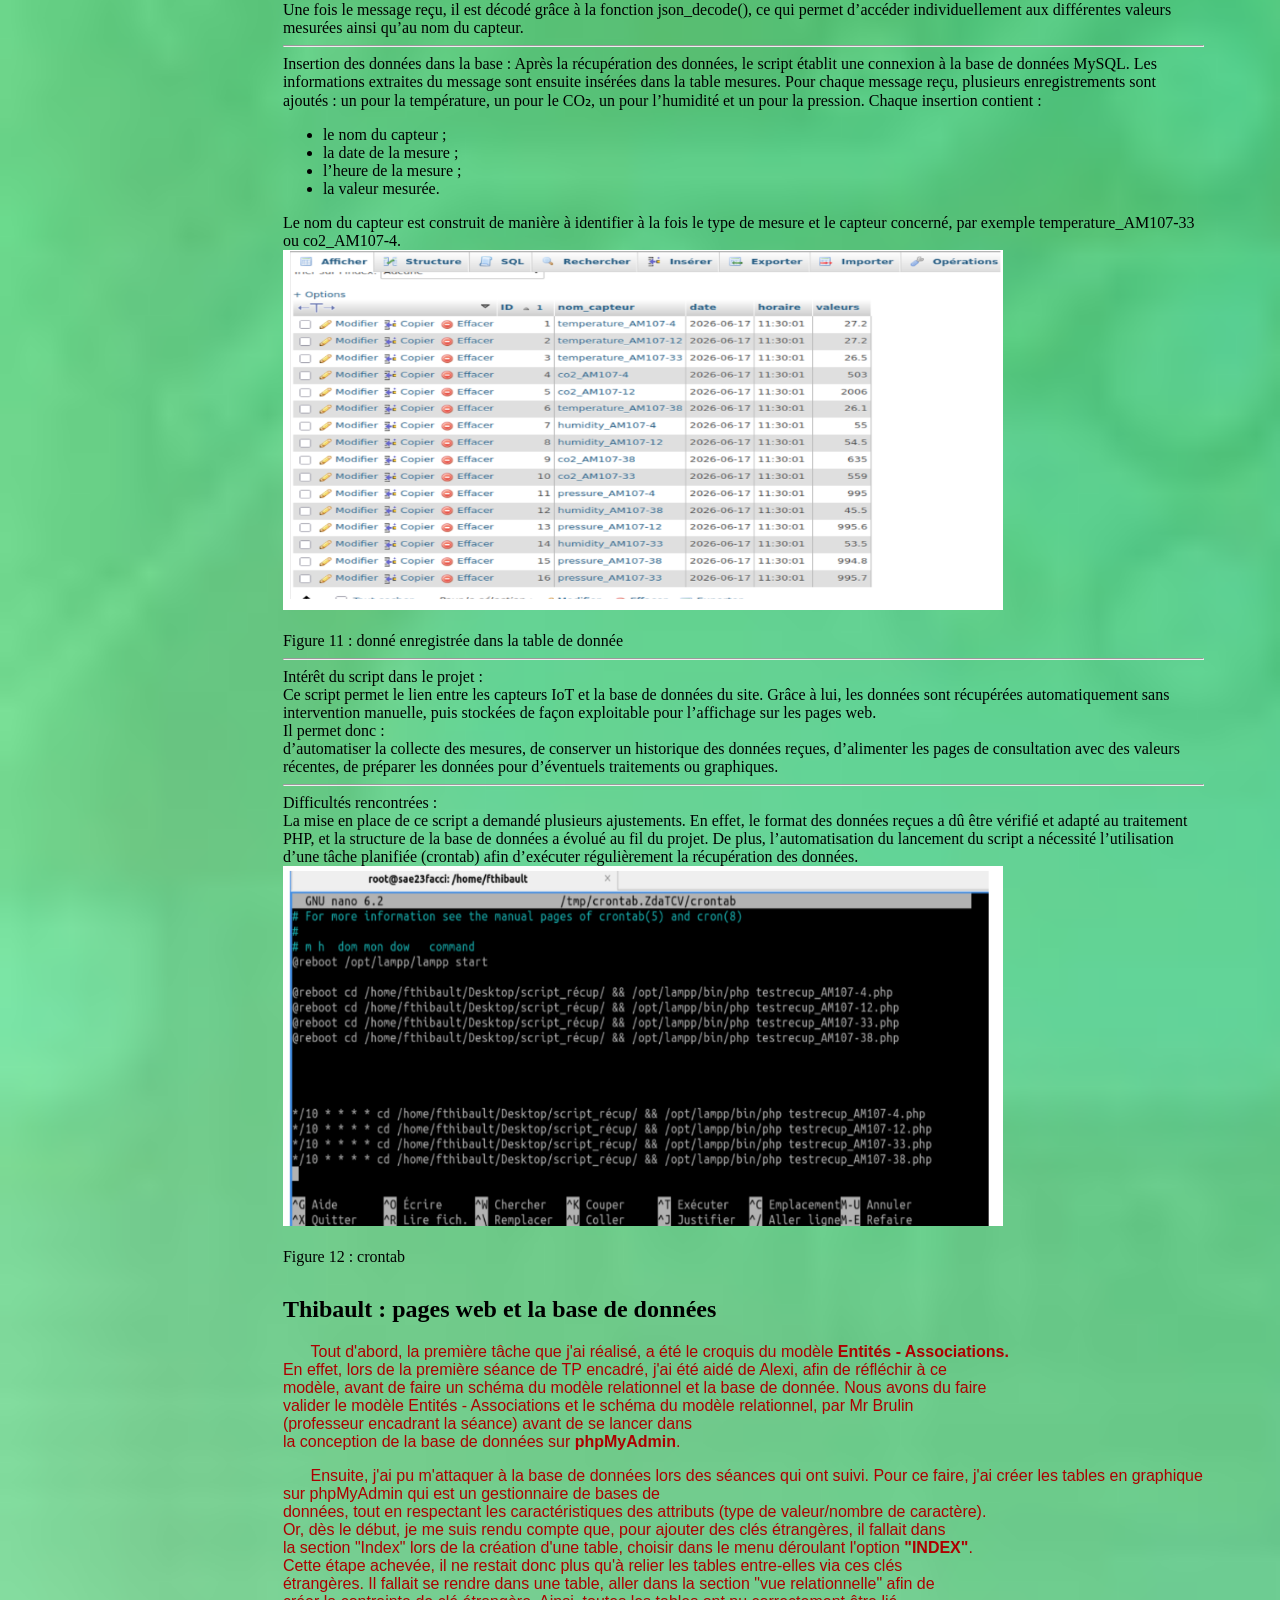
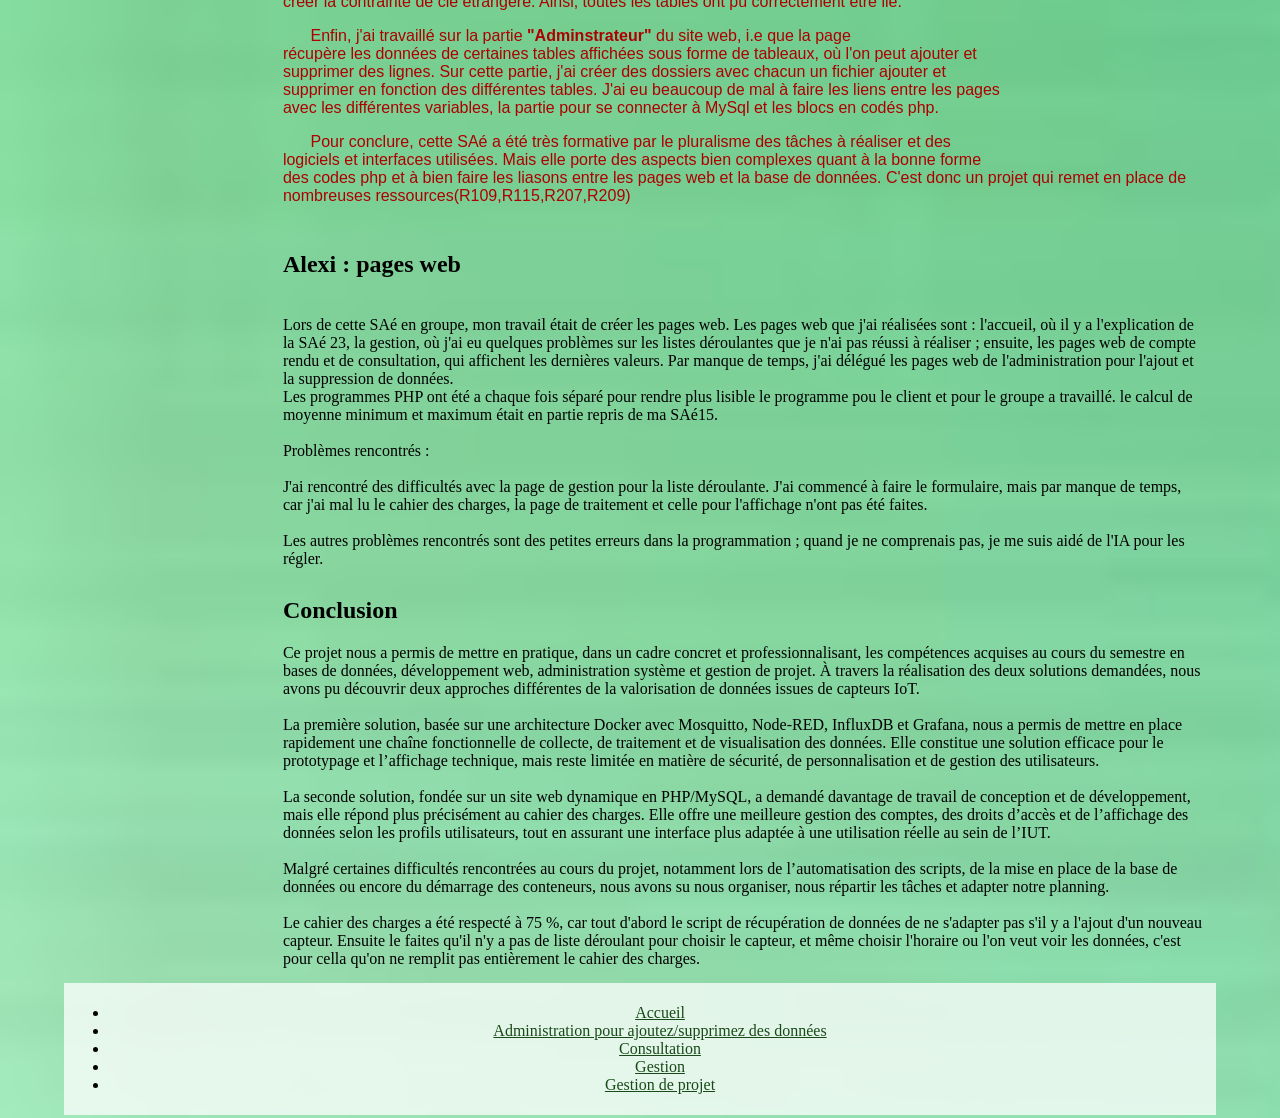
==== commit d8c55463: "Programme commentée et ajout de toutes les pages administration" ====
--- a/compte_rendu.html
+++ b/compte_rendu.html
@@ -135,7 +135,6 @@
         <li>l’heure de la mesure ;</li>
         <li>la valeur mesurée.</li>
     </ul>
- <br>
  Le nom du capteur est construit de manière à identifier à la fois le type de mesure et le capteur concerné, par exemple temperature_AM107-33 ou co2_AM107-4. <br>
  <img class= "image-responsive" src="./images/tableau.png" alt="Tableau sql" /><br><br>
  Figure 11 : donné enregistrée dans la table de donnée <br>
@@ -148,17 +147,40 @@
 Difficultés rencontrées : <br>
 La mise en place de ce script a demandé plusieurs ajustements. En effet, le format des données reçues a dû être vérifié et adapté au traitement PHP, et la structure de la base de données a évolué au fil du projet. De plus, l’automatisation du lancement du script a nécessité l’utilisation d’une tâche planifiée (crontab) afin d’exécuter régulièrement la récupération des données.<br>
 <img class= "image-responsive" src="./images/crontab_script.png" alt="Crontab Script" /><br><br>
-
-
-
-
-
-
-
+Figure 12 : crontab
 
 </section>
 <section>
     <h2>Thibault : pages web et la base de données</h2>
+    <p> Tout d'abord, la première tâche que j'ai réalisé, a été le croquis du modèle <strong>Entités - Associations.</strong><br>
+		En effet, lors de la première séance de TP encadré, j'ai été aidé de Alexi, afin de réfléchir à ce  <br>
+		modèle, avant de faire un schéma du modèle relationnel et la base de donnée. Nous avons du faire    <br>
+		valider le modèle Entités - Associations et le schéma du modèle relationnel, par Mr Brulin          <br>
+		(professeur encadrant la séance) avant de se lancer dans <br> la conception de la base de données 
+		sur <strong>phpMyAdmin</strong>.
+	</p>
+	<p> Ensuite, j'ai pu m'attaquer à la base de données lors des séances qui ont suivi.
+		Pour ce faire, j'ai créer les tables en graphique sur phpMyAdmin qui est un gestionnaire de bases de<br>
+		données, tout en respectant les caractéristiques des attributs (type de valeur/nombre de caractère).<br>
+		Or, dès le début, je me suis rendu compte que, pour ajouter des clés étrangères, il fallait dans    <br>
+		la section "Index" lors de la création d'une table, choisir dans le menu déroulant l'option <strong>"INDEX"</strong>.<br>
+		Cette étape achevée, il ne restait donc plus qu'à relier les tables entre-elles via ces clés 		<br>
+		étrangères. Il fallait se rendre dans une table, aller dans la section "vue relationnelle" afin de  <br>
+		créer la contrainte de clé étrangère. Ainsi, toutes les tables ont pu correctement être lié.
+	</p>
+	<p> Enfin, j'ai travaillé sur la partie <strong>"Adminstrateur"</strong> du site web, i.e que la page   <br>
+	récupère les données de certaines tables affichées sous forme de tableaux, où l'on peut ajouter et      <br>
+	supprimer des lignes. Sur cette partie, j'ai créer des dossiers avec chacun un fichier ajouter et       <br>
+	supprimer en fonction des différentes tables. J'ai eu beaucoup de mal à faire les liens entre les pages <br>
+	avec les différentes variables, la partie pour se connecter à MySql et les blocs en codés php.
+	</p>
+	<p>
+		Pour conclure, cette SAé a été très formative par le pluralisme des tâches à réaliser et des        <br>
+		logiciels et interfaces utilisées. Mais elle porte des aspects bien complexes quant à la bonne forme<br>
+		des codes php et à bien faire les liasons entre les pages web et la base de données.
+		C'est donc un projet qui remet en place de nombreuses ressources(R109,R115,R207,R209)
+	</p>
+    
 </section>
 <section>
     <h2>Alexi : pages web</h2> <br>
@@ -180,6 +202,19 @@
 
 La seconde solution, fondée sur un site web dynamique en PHP/MySQL, a demandé davantage de travail de conception et de développement, mais elle répond plus précisément au cahier des charges. Elle offre une meilleure gestion des comptes, des droits d’accès et de l’affichage des données selon les profils utilisateurs, tout en assurant une interface plus adaptée à une utilisation réelle au sein de l’IUT.<br><br>
 
-Malgré certaines difficultés rencontrées au cours du projet, notamment lors de l’automatisation des scripts, de la mise en place de la base de données ou encore du démarrage des conteneurs, nous avons su nous organiser, nous répartir les tâches et adapter notre planning. 
-
-    </section>+Malgré certaines difficultés rencontrées au cours du projet, notamment lors de l’automatisation des scripts, de la mise en place de la base de données ou encore du démarrage des conteneurs, nous avons su nous organiser, nous répartir les tâches et adapter notre planning. <br><br>
+
+Le cahier des charges a été respecté à 75 %, car tout d'abord le script de récupération de données de ne s'adapter pas s'il y a l'ajout d'un nouveau capteur. Ensuite le faites qu'il n'y a pas de liste déroulant pour choisir le capteur, et même choisir l'horaire ou l'on veut voir les données, c'est pour cella qu'on ne remplit pas entièrement le cahier des charges.
+    </section>
+    <footer>
+    <ul>
+		<li><a href="index.html" class="first">Accueil</a></li>  
+		<li><a href="login_form.php">Administration pour ajoutez/supprimez des données</a></li>  
+		<li><a href="consultation.php">Consultation</a></li>
+		<li><a href="choix_gestion.php">Gestion</a></li>  
+		<li><a href="#">Gestion de projet</a></li>
+		
+    </ul>
+   </footer>
+  </body>
+</html>
